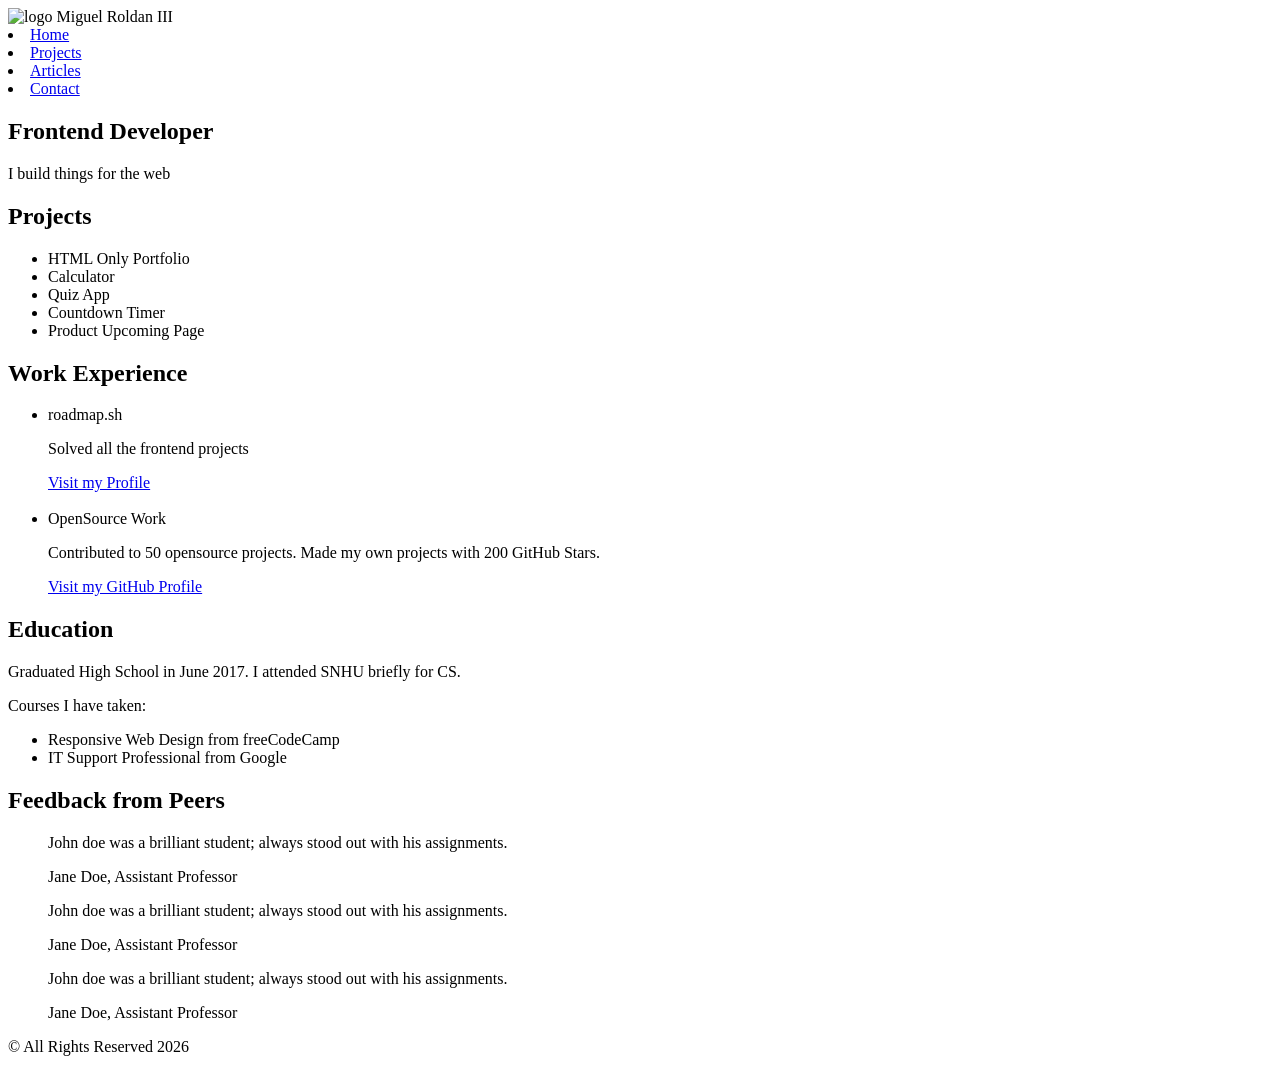
==== index.html @ a01fd787 "Add initial HTML structure for basic website" ====
<!doctype html>
<html lang="en">
  <head>
    <meta charset="UTF-8" />
    <meta name="viewport" content="width=device-width, initial-scale=1.0" />
    <meta name="description" content="A basic HTML website" />
    <!-- SEO Meta Tags -->
    <meta
      name="description"
      content="A basic HTML website for roadmap.sh frontend project"
    />
    <meta name="keywords" content="Frontend Project, HTML, Roadmap.sh" />
    <meta name="author" content="Miguel Roldan III" />
    <title>Basic HTML Website</title>
    <link rel="stylesheet" href="style.css" />
  </head>
  <body>
    <header>
      <div class="logo">
        <img src="logo/personal-logo.png" alt="logo" width="64" />
        <span id="myName">Miguel Roldan III</span>
      </div>
      <nav>
        <li><a href="index.html">Home</a></li>
        <li><a href="projects.html">Projects</a></li>
        <li><a href="articles.html">Articles</a></li>
        <li><a href="contact.html">Contact</a></li>
      </nav>
    </header>
    <main>
      <section class="intro">
        <h1>Frontend Developer</h1>
        <p>I build things for the web</p>
      </section>

      <section class="projects">
        <h2>Projects</h2>
        <ul>
          <li>HTML Only Portfolio</li>
          <li>Calculator</li>
          <li>Quiz App</li>
          <li>Countdown Timer</li>
          <li>Product Upcoming Page</li>
        </ul>
      </section>

      <section class="experience">
        <h2>Work Experience</h2>
        <ul>
          <li>roadmap.sh</li>
          <p>Solved all the frontend projects</p>
          <a href="https://roadmap.sh/u/miguelroldan">Visit my Profile</a>
          <br />
          <br />
          <li>OpenSource Work</li>
          <p>
            Contributed to 50 opensource projects. Made my own projects with 200
            GitHub Stars.
          </p>
          <a href="https://github.com/MRcool234">Visit my GitHub Profile</a>
        </ul>
      </section>

      <section class="education">
        <h2>Education</h2>
        <p>
          Graduated High School in June 2017. I attended SNHU briefly for CS.
        </p>
        <p>Courses I have taken:</p>
        <ul>
          <li>Responsive Web Design from freeCodeCamp</li>
          <li>IT Support Professional from Google</li>
        </ul>
      </section>

      <aside class="reviews">
        <h2>Feedback from Peers</h2>
        <blockquote>
          <p>
            John doe was a brilliant student; always stood out with his
            assignments.
          </p>
          <footer>Jane Doe, Assistant Professor</footer>
        </blockquote>
        <blockquote>
          <p>
            John doe was a brilliant student; always stood out with his
            assignments.
          </p>
          <footer>Jane Doe, Assistant Professor</footer>
        </blockquote>
        <blockquote>
          <p>
            John doe was a brilliant student; always stood out with his
            assignments.
          </p>
          <footer>Jane Doe, Assistant Professor</footer>
        </blockquote>
      </aside>
    </main>
    <footer>
      <p>&copy; All Rights Reserved 2026</p>
    </footer>
  </body>
</html>
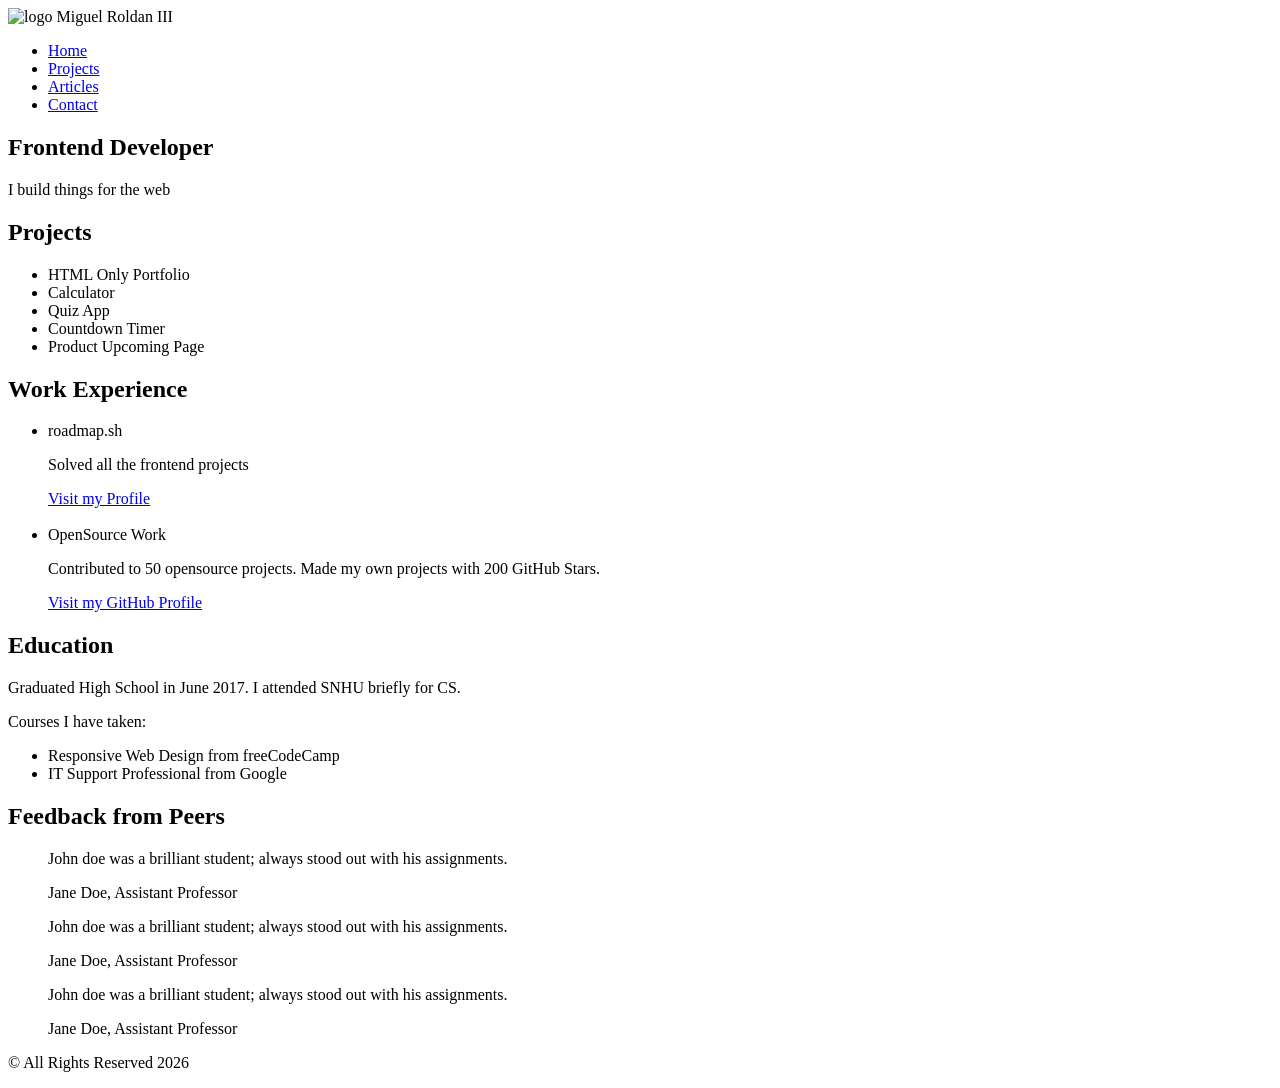
==== commit e45be58b: "Fix navigation structure by wrapping menu items in <ul> tag" ====
--- a/index.html
+++ b/index.html
@@ -21,10 +21,12 @@
         <span id="myName">Miguel Roldan III</span>
       </div>
       <nav>
-        <li><a href="index.html">Home</a></li>
-        <li><a href="projects.html">Projects</a></li>
-        <li><a href="articles.html">Articles</a></li>
-        <li><a href="contact.html">Contact</a></li>
+        <ul>
+          <li><a href="index.html">Home</a></li>
+          <li><a href="projects.html">Projects</a></li>
+          <li><a href="articles.html">Articles</a></li>
+          <li><a href="contact.html">Contact</a></li>
+        </ul>
       </nav>
     </header>
     <main>
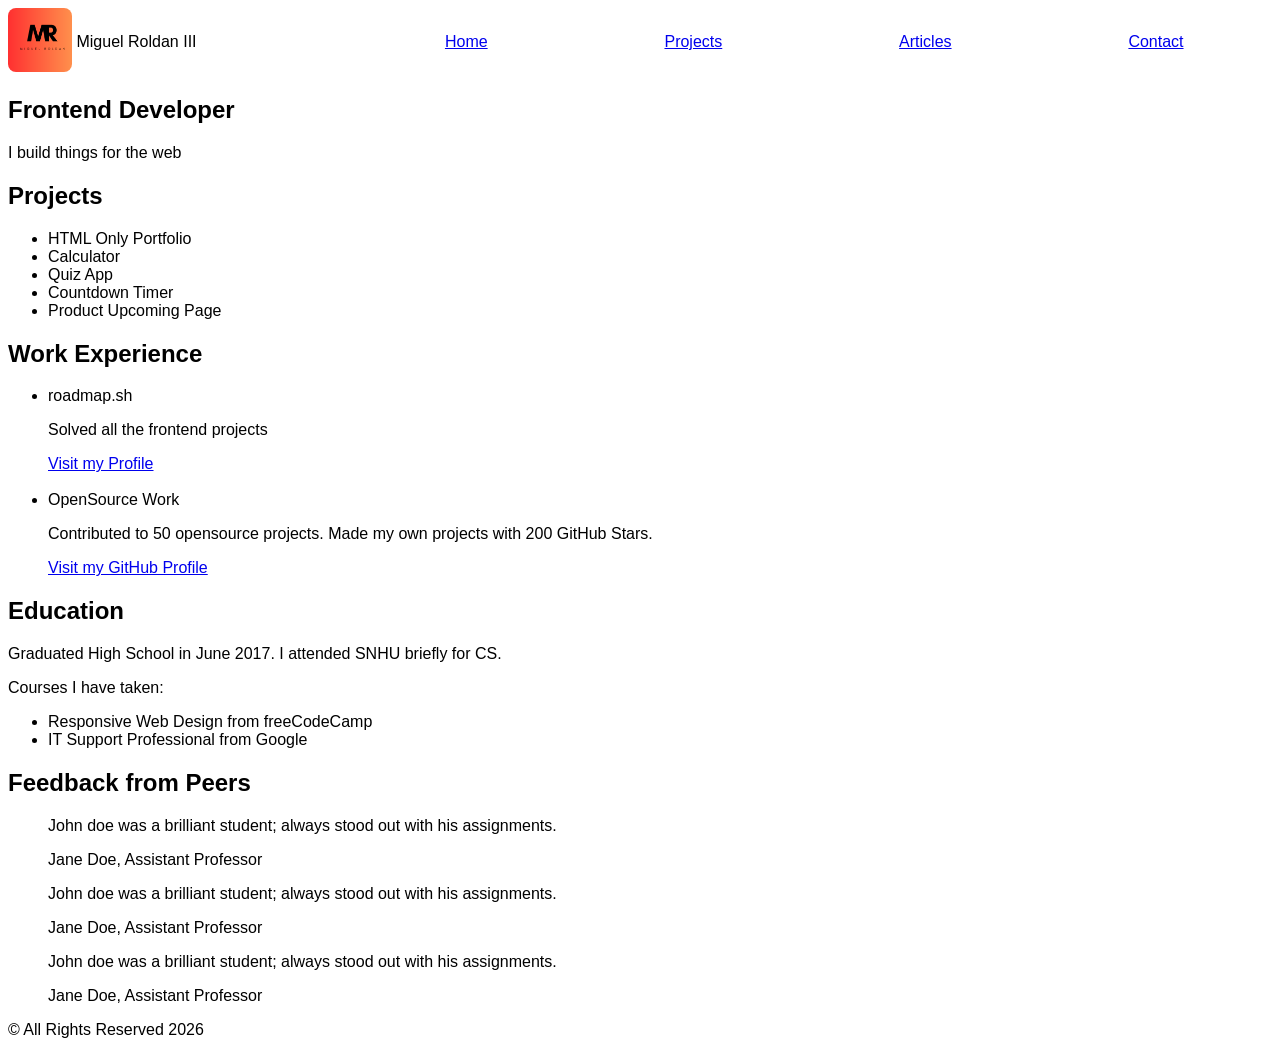
==== commit 459d4259: "Remove id attribute from name span in header" ====
--- a/index.html
+++ b/index.html
@@ -18,7 +18,7 @@
     <header>
       <div class="logo">
         <img src="logo/personal-logo.png" alt="logo" width="64" />
-        <span id="myName">Miguel Roldan III</span>
+        <span>Miguel Roldan III</span>
       </div>
       <nav>
         <ul>
--- a/style.css
+++ b/style.css
@@ -0,0 +1,33 @@
+body {
+  font-family: Impact, Haettenschweiler, "Arial Narrow Bold", sans-serif;
+}
+
+header {
+  display: flex;
+  justify-content: space-between;
+  align-items: center;
+}
+
+nav {
+  flex-grow: 1;
+}
+
+nav ul {
+  display: flex;
+  justify-content: space-around;
+  list-style-type: none;
+  padding: 0;
+}
+
+.logo img {
+  border-radius: 8px;
+}
+
+.logo span {
+  position: relative;
+  bottom: 25px;
+}
+
+.logo {
+  margin-right: 10rem;
+}
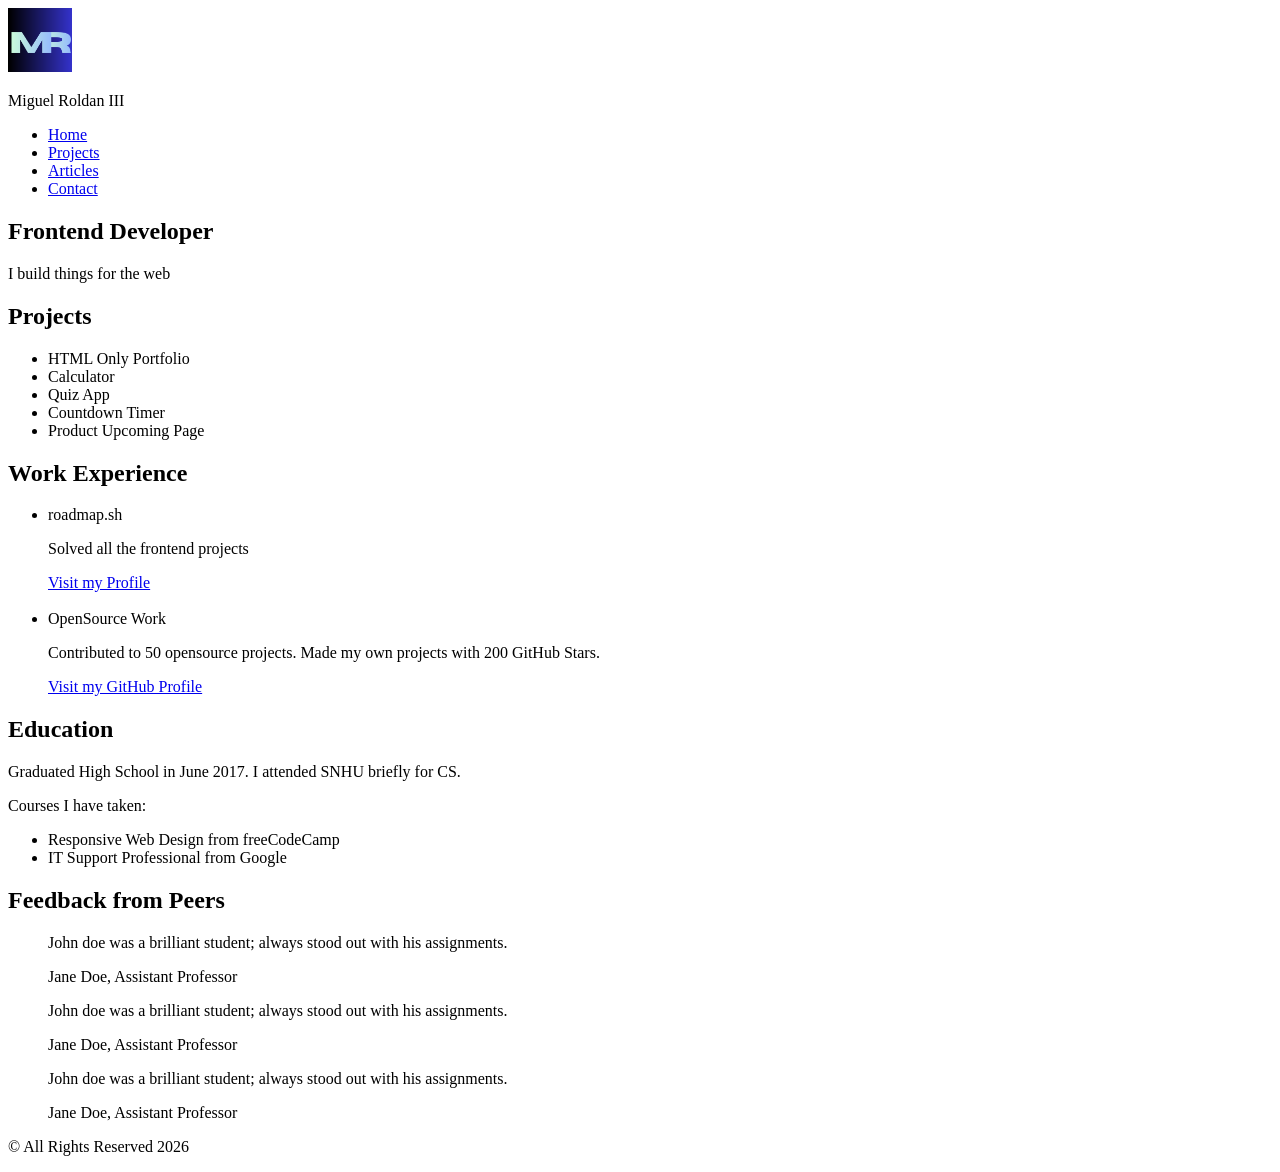
==== commit ae32f0c2: "Replace personal logo image and update header text element" ====
--- a/index.html
+++ b/index.html
@@ -17,8 +17,8 @@
   <body>
     <header>
       <div class="logo">
-        <img src="logo/personal-logo.png" alt="logo" width="64" />
-        <span>Miguel Roldan III</span>
+        <img src="logo/my-logo.png" alt="logo" width="64" />
+        <p>Miguel Roldan III</p>
       </div>
       <nav>
         <ul>
@@ -82,21 +82,21 @@
             John doe was a brilliant student; always stood out with his
             assignments.
           </p>
-          <footer>Jane Doe, Assistant Professor</footer>
+          <footer class="lightgray">Jane Doe, Assistant Professor</footer>
         </blockquote>
         <blockquote>
           <p>
             John doe was a brilliant student; always stood out with his
             assignments.
           </p>
-          <footer>Jane Doe, Assistant Professor</footer>
+          <footer class="lightgray">Jane Doe, Assistant Professor</footer>
         </blockquote>
         <blockquote>
           <p>
             John doe was a brilliant student; always stood out with his
             assignments.
           </p>
-          <footer>Jane Doe, Assistant Professor</footer>
+          <footer class="lightgray">Jane Doe, Assistant Professor</footer>
         </blockquote>
       </aside>
     </main>
